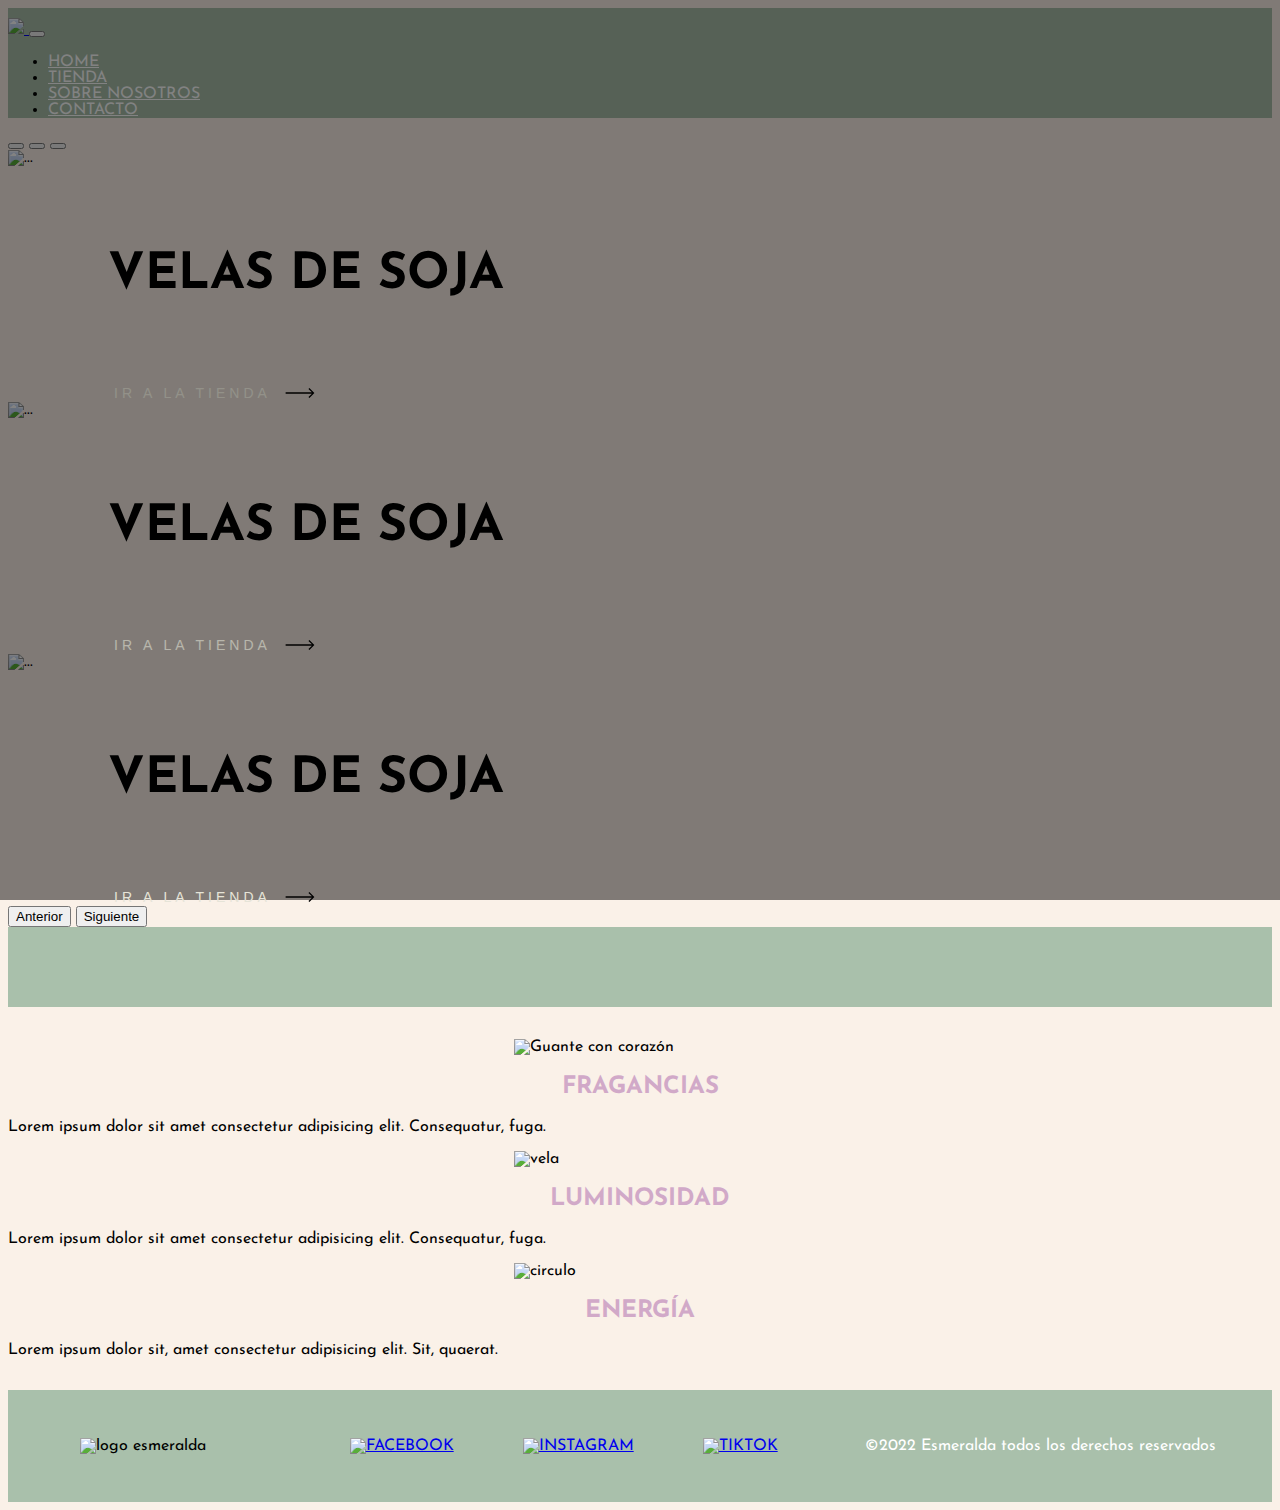
==== index.html @ 933a65a1 "creando carpetas" ====
<!DOCTYPE html>
<html lang="en">

<head>
    <meta charset="UTF-8" />
    <meta http-equiv="X-UA-Compatible" content="IE=edge" />
    <meta name="viewport" content="width=device-width, initial-scale=1.0" />
    <title>Document</title>
    <!-- CSS only -->
    <link href="https://cdn.jsdelivr.net/npm/bootstrap@5.2.3/dist/css/bootstrap.min.css" rel="stylesheet"
        integrity="sha384-rbsA2VBKQhggwzxH7pPCaAqO46MgnOM80zW1RWuH61DGLwZJEdK2Kadq2F9CUG65" crossorigin="anonymous" />
    <!-- ESTILOS CSS -->
    <link rel="stylesheet" href="./css/estilos.css" />
</head>

<body>
    <header>
        <img class="logoPrincipal d-none d-xl-block" src="imagenes/ESMERALDA VELAS2.png" alt="">
    </header>

    <nav class="navbar navbar-expand-lg sticky-top">
        <div class="container-fluid text-center">
            <a class="navbar-brand" href="#">
                <img class="logoNav d-xl-none" src="imagenes/ESMERALDA VELAS2.png">
            </a>
            <button class="navbar-toggler" type="button" data-bs-toggle="collapse" data-bs-target="#navbarNav"
                aria-controls="navbarNav" aria-expanded="false" aria-label="Toggle navigation">
                <span class="navbar-toggler-icon"></span>
            </button>
            <div class="collapse navbar-collapse" id="navbarNav">
                <ul class="navbar-nav mx-auto">
                    <li class="nav-item">
                        <a class="nav-link" aria-current="page" href="#">Home</a>
                    </li>
                    <li class="nav-item">
                        <a class="nav-link" href="#">Tienda</a>
                    </li>
                    <li class="nav-item">
                        <a class="nav-link" href="#">Sobre Nosotros</a>
                    </li>
                    <li class="nav-item">
                        <a class="nav-link" href="#">Contacto</a>
                    </li>
                </ul>
            </div>
        </div>
    </nav>

    <!-- CARRUSEL IMAGENES -->
    <section>
        <div id="carouselExampleCaptions" class="carousel slide" data-bs-ride="false">
            <div class="carousel-indicators">
                <button type="button" data-bs-target="#carouselExampleCaptions" data-bs-slide-to="0" class="active"
                    aria-current="true" aria-label="Slide 1"></button>
                <button type="button" data-bs-target="#carouselExampleCaptions" data-bs-slide-to="1"
                    aria-label="Slide 2"></button>
                <button type="button" data-bs-target="#carouselExampleCaptions" data-bs-slide-to="2"
                    aria-label="Slide 3"></button>
            </div>
            <div class="carousel-inner">
                <div class="carousel-item active">
                    <img src="imagenes/carrusel/carrusel1.jpg" class="d-block w-100" alt="...">
                    <div class="carousel-caption d-none d-md-block">
                        <h5>VELAS DE SOJA</h5>
                        <div>
                            <button class="cta">
                                <span class="hover-underline-animation"> Ir a la tienda </span>
                                <svg viewBox="0 0 46 16" height="10" width="30" xmlns="http://www.w3.org/2000/svg"
                                    id="arrow-horizontal">
                                    <path transform="translate(30)"
                                        d="M8,0,6.545,1.455l5.506,5.506H-30V9.039H12.052L6.545,14.545,8,16l8-8Z"
                                        data-name="Path 10" id="Path_10"></path>
                                </svg>
                            </button>
                        </div>
                    </div>
                </div>
                <div class="carousel-item">
                    <img src="imagenes/carrusel/carrusel2.jpg" class="d-block w-100" alt="...">
                    <div class="carousel-caption d-none d-md-block">
                        <h5>VELAS DE SOJA</h5>
                        <div>
                            <button class="cta">
                                <span class="hover-underline-animation"> Ir a la tienda </span>
                                <svg viewBox="0 0 46 16" height="10" width="30" xmlns="http://www.w3.org/2000/svg"
                                    id="arrow-horizontal">
                                    <path transform="translate(30)"
                                        d="M8,0,6.545,1.455l5.506,5.506H-30V9.039H12.052L6.545,14.545,8,16l8-8Z"
                                        data-name="Path 10" id="Path_10"></path>
                                </svg>
                            </button>
                        </div>
                    </div>
                </div>
                <div class="carousel-item">
                    <img src="imagenes/carrusel/carrusel3.jpg" class="d-block w-100" alt="...">
                    <div class="carousel-caption d-none d-md-block">
                        <h5>VELAS DE SOJA</h5>
                        <div>
                            <button class="cta">
                                <span class="hover-underline-animation"> Ir a la tienda </span>
                                <svg viewBox="0 0 46 16" height="10" width="30" xmlns="http://www.w3.org/2000/svg"
                                    id="arrow-horizontal">
                                    <path transform="translate(30)"
                                        d="M8,0,6.545,1.455l5.506,5.506H-30V9.039H12.052L6.545,14.545,8,16l8-8Z"
                                        data-name="Path 10" id="Path_10"></path>
                                </svg>
                            </button>
                        </div>
                    </div>
                </div>
            </div>
            <button class="carousel-control-prev" type="button" data-bs-target="#carouselExampleCaptions"
                data-bs-slide="prev">
                <span class="carousel-control-prev-icon" aria-hidden="true"></span>
                <span class="visually-hidden">Anterior</span>
            </button>
            <button class="carousel-control-next" type="button" data-bs-target="#carouselExampleCaptions"
                data-bs-slide="next">
                <span class="carousel-control-next-icon" aria-hidden="true"></span>
                <span class="visually-hidden">Siguiente</span>
            </button>
        </div>
        </div>
    </section>

    <section class="separador"></section>


    <section class="beneficios container">
        <div class="row">
            <section class=" mx-auto col-xl-4 col-md-6 col-sm-12">
                <img src="./imagenes/1.png" class="imgBenef" alt="Guante con corazón"></a>
                <h2 class="txtBenef">FRAGANCIAS</h2>
                <p class="pBenef">Lorem ipsum dolor sit amet consectetur adipisicing elit. Consequatur, fuga.</p>
            </section>
            <section class="servicio mx-auto col-xl-4 col-md-6 col-sm-12">
                <img src="./imagenes/3.png" class="imgBenef" alt="vela"></a>
                <h2 class="txtBenef">LUMINOSIDAD</h2>
                <p class="pBenef">Lorem ipsum dolor sit amet consectetur adipisicing elit. Consequatur, fuga.</p>
            </section>
            <section class="mx-auto col-xl-4 col-md-6 col-sm-12">
                <img src="./imagenes/2.png" class="imgBenef" alt="circulo"></a>
                <h2 class="txtBenef">ENERGÍA</h2>
                <p class="pBenef">Lorem ipsum dolor sit, amet consectetur adipisicing elit. Sit, quaerat.</p>
            </section>
        </div>
    </section>


    <!-- FOOTER -->
    <footer>
            <img src="./imagenes/ESMERALDA VELAS2.png" alt="logo esmeralda" class="logoFooter" />
        </div>
        <nav class="redesSociales">
            <ul>
                <li> <a href="#"><img src="./imagenes/facebook.png"
                            alt="Facebook" /></a></li>
                <li> <a href="#"><img src="./imagenes/instagram.png"
                            alt="instagram" /></a> </li>
                <li> <a href="#"><img src="/imagenes/tiktok.png"
                            alt="TikTok" /></a> </li>
            </ul>
        </nav>
        <div>
            <p>©2022 Esmeralda todos los derechos reservados</p>
        </div>
    </footer>


    <!-- JavaScript Bundle with Popper -->
    <script src="https://cdn.jsdelivr.net/npm/bootstrap@5.2.3/dist/js/bootstrap.bundle.min.js"
        integrity="sha384-kenU1KFdBIe4zVF0s0G1M5b4hcpxyD9F7jL+jjXkk+Q2h455rYXK/7HAuoJl+0I4"
        crossorigin="anonymous"></script>
</body>

</html>
---- css/estilos.css ----
/* FUENTES */
@import url("https://fonts.googleapis.com/css2?family=Josefin+Sans:wght@100;300&family=Raleway:wght@300&display=swap");


body {
    background-color: #FAF1E8;
    font-family: "Josefin Sans", sans-serif;
}

/* HEADER  */
header {
    display: flex;
    justify-content: center;
    background-color: #a9c0ab;
}


.logoPrincipal {
    width: 15%;
    padding-top: 5px;
}

.logoNav {
    width: 30%;
    padding-top: 5px;
}

/* NAV */
nav {
    background-color: #a9c0ab;
    text-transform: uppercase;
}

.nav-link {
    color: #ffff;
}

.nav-item :hover {
    color: #e6e4d8;
}

/* CARRUSEL */


.carousel-item::before {
    content: "";
    display: block;
    position: absolute;
    top: 0;
    left: 0;
    bottom: 0;
    right: 0;
    background: #000;
    opacity: 0.2;
}

.carousel-caption {
    font-family: "Josefin Sans", sans-serif;
    padding-left: 100px;
    padding-right: 100px;
}

.carousel-caption h5 {
    font-size: 50px;
    font-weight: 700px;
}

/* BOTON CARRUSEL */
.cta {
    border: none;
    background: none;
}

.cta span {
    padding-bottom: 7px;
    letter-spacing: 4px;
    font-size: 14px;
    padding-right: 15px;
    text-transform: uppercase;
}

.cta svg {
    transform: translateX(-8px);
    transition: all 0.3s ease;
}

.cta:hover svg {
    transform: translateX(0);
}

.cta:active svg {
    transform: scale(0.9);
}

.hover-underline-animation {
    position: relative;
    color: #e6e4d8;
    padding-bottom: 20px;
}

.hover-underline-animation:after {
    content: "";
    position: absolute;
    width: 100%;
    transform: scaleX(0);
    height: 2px;
    bottom: 0;
    left: 0;
    background-color: #000000;
    transform-origin: bottom right;
    transition: transform 0.25s ease-out;
}

.cta:hover .hover-underline-animation:after {
    transform: scaleX(1);
    transform-origin: bottom left;
}

/* SEPARADOR */
.separador {
    height: 5rem;
    background-color: #a9c0ab;

}

/* BENEFICIOS */
.imgBenef {
    width: 20%;
    display: block;
    margin: auto;
}

.beneficios {
    margin-top: 2rem;
    margin-bottom: 2rem;
}

.txtBenef {
    text-align: center;
    color: #d1a9c8;
    font-weight: 700;
}

pBenef {
    text-align: center;
}



/* FOOTER */
footer {
    background-color: #a9c0ab;
    display: flex;
    flex-wrap: wrap;
    justify-content: center;
    justify-content: space-evenly;
    align-items: center;
}

footer ul li {
    display: inline;
}

footer ul li img {
    width: 40px;
    height: 40px;
    transition: height 0.5s, width 0.5s;
    margin: 2rem;
}

footer ul li img:hover {
    width: 50px;
    height: 50px;
}

footer p{
    color: #ffff;
}

.logoFooter{
    width: 10%;
    margin: 1rem;
}
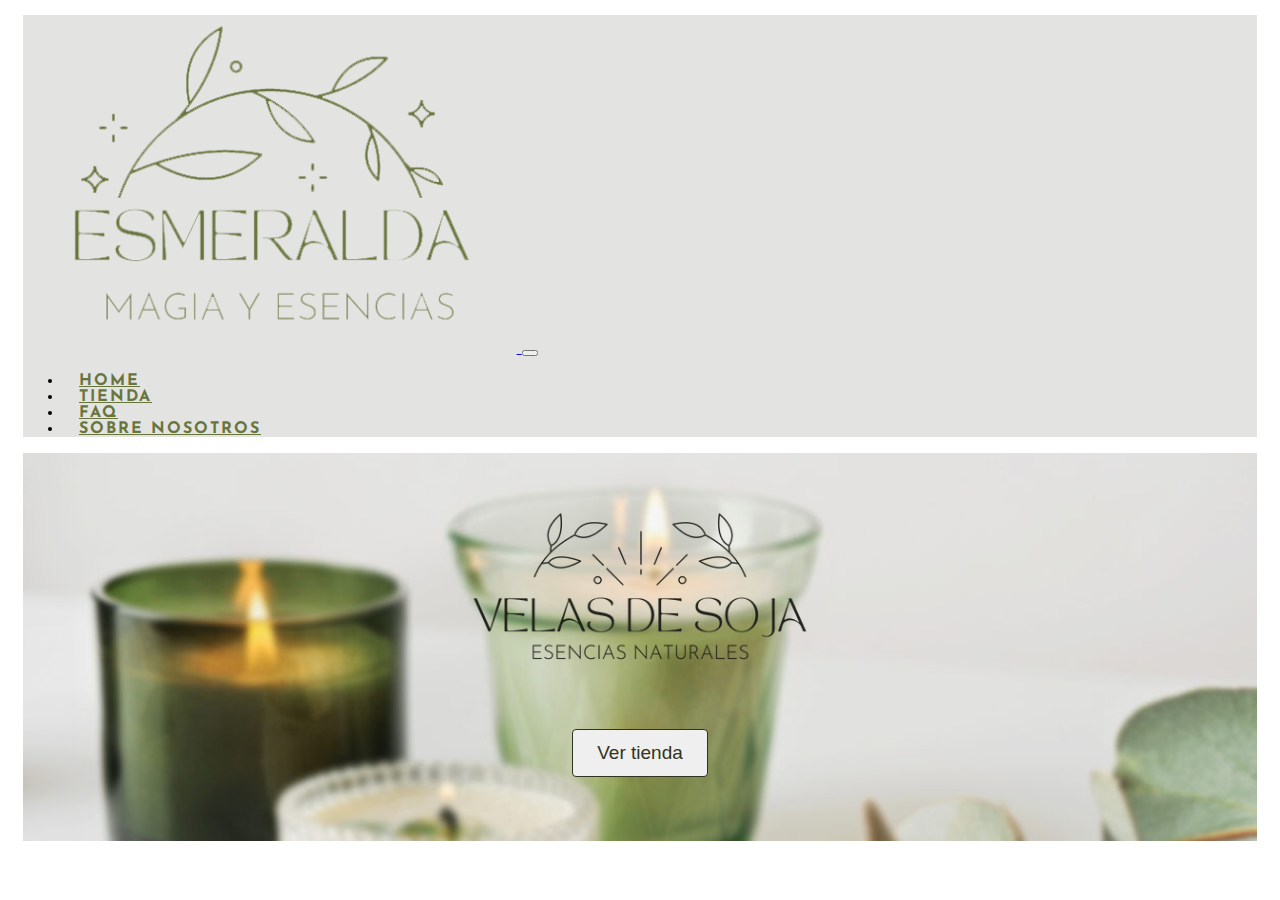
==== commit cd1d13cb: "modificando index" ====
--- a/index.html
+++ b/index.html
@@ -15,158 +15,46 @@
 
 <body>
     <header>
-        <img class="logoPrincipal d-none d-xl-block" src="imagenes/ESMERALDA VELAS2.png" alt="">
-    </header>
-
-    <nav class="navbar navbar-expand-lg sticky-top">
-        <div class="container-fluid text-center">
+        <nav class="navbar navbar-expand-lg ">
+        <div class="container-fluid">
             <a class="navbar-brand" href="#">
-                <img class="logoNav d-xl-none" src="imagenes/ESMERALDA VELAS2.png">
+                <img class="logoNav" src="./imagenes/logoNav.png" alt="Esmeralda Velas de Soja">
             </a>
             <button class="navbar-toggler" type="button" data-bs-toggle="collapse" data-bs-target="#navbarNav"
                 aria-controls="navbarNav" aria-expanded="false" aria-label="Toggle navigation">
                 <span class="navbar-toggler-icon"></span>
             </button>
             <div class="collapse navbar-collapse" id="navbarNav">
-                <ul class="navbar-nav mx-auto">
+                <ul class="nav justify-content-end">
                     <li class="nav-item">
-                        <a class="nav-link" aria-current="page" href="#">Home</a>
+                        <a class="nav-link" href="#">Home</a>
                     </li>
                     <li class="nav-item">
                         <a class="nav-link" href="#">Tienda</a>
                     </li>
                     <li class="nav-item">
-                        <a class="nav-link" href="#">Sobre Nosotros</a>
+                        <a class="nav-link" href="#">FAQ</a>
                     </li>
                     <li class="nav-item">
-                        <a class="nav-link" href="#">Contacto</a>
+                        <a class="nav-link" href="#">Sobre Nosotros</a>
                     </li>
                 </ul>
             </div>
         </div>
     </nav>
 
-    <!-- CARRUSEL IMAGENES -->
-    <section>
-        <div id="carouselExampleCaptions" class="carousel slide" data-bs-ride="false">
-            <div class="carousel-indicators">
-                <button type="button" data-bs-target="#carouselExampleCaptions" data-bs-slide-to="0" class="active"
-                    aria-current="true" aria-label="Slide 1"></button>
-                <button type="button" data-bs-target="#carouselExampleCaptions" data-bs-slide-to="1"
-                    aria-label="Slide 2"></button>
-                <button type="button" data-bs-target="#carouselExampleCaptions" data-bs-slide-to="2"
-                    aria-label="Slide 3"></button>
-            </div>
-            <div class="carousel-inner">
-                <div class="carousel-item active">
-                    <img src="imagenes/carrusel/carrusel1.jpg" class="d-block w-100" alt="...">
-                    <div class="carousel-caption d-none d-md-block">
-                        <h5>VELAS DE SOJA</h5>
-                        <div>
-                            <button class="cta">
-                                <span class="hover-underline-animation"> Ir a la tienda </span>
-                                <svg viewBox="0 0 46 16" height="10" width="30" xmlns="http://www.w3.org/2000/svg"
-                                    id="arrow-horizontal">
-                                    <path transform="translate(30)"
-                                        d="M8,0,6.545,1.455l5.506,5.506H-30V9.039H12.052L6.545,14.545,8,16l8-8Z"
-                                        data-name="Path 10" id="Path_10"></path>
-                                </svg>
-                            </button>
-                        </div>
-                    </div>
-                </div>
-                <div class="carousel-item">
-                    <img src="imagenes/carrusel/carrusel2.jpg" class="d-block w-100" alt="...">
-                    <div class="carousel-caption d-none d-md-block">
-                        <h5>VELAS DE SOJA</h5>
-                        <div>
-                            <button class="cta">
-                                <span class="hover-underline-animation"> Ir a la tienda </span>
-                                <svg viewBox="0 0 46 16" height="10" width="30" xmlns="http://www.w3.org/2000/svg"
-                                    id="arrow-horizontal">
-                                    <path transform="translate(30)"
-                                        d="M8,0,6.545,1.455l5.506,5.506H-30V9.039H12.052L6.545,14.545,8,16l8-8Z"
-                                        data-name="Path 10" id="Path_10"></path>
-                                </svg>
-                            </button>
-                        </div>
-                    </div>
-                </div>
-                <div class="carousel-item">
-                    <img src="imagenes/carrusel/carrusel3.jpg" class="d-block w-100" alt="...">
-                    <div class="carousel-caption d-none d-md-block">
-                        <h5>VELAS DE SOJA</h5>
-                        <div>
-                            <button class="cta">
-                                <span class="hover-underline-animation"> Ir a la tienda </span>
-                                <svg viewBox="0 0 46 16" height="10" width="30" xmlns="http://www.w3.org/2000/svg"
-                                    id="arrow-horizontal">
-                                    <path transform="translate(30)"
-                                        d="M8,0,6.545,1.455l5.506,5.506H-30V9.039H12.052L6.545,14.545,8,16l8-8Z"
-                                        data-name="Path 10" id="Path_10"></path>
-                                </svg>
-                            </button>
-                        </div>
-                    </div>
-                </div>
-            </div>
-            <button class="carousel-control-prev" type="button" data-bs-target="#carouselExampleCaptions"
-                data-bs-slide="prev">
-                <span class="carousel-control-prev-icon" aria-hidden="true"></span>
-                <span class="visually-hidden">Anterior</span>
-            </button>
-            <button class="carousel-control-next" type="button" data-bs-target="#carouselExampleCaptions"
-                data-bs-slide="next">
-                <span class="carousel-control-next-icon" aria-hidden="true"></span>
-                <span class="visually-hidden">Siguiente</span>
-            </button>
+    <div class="heroTienda">
+        <!-- <img class="imgHero" src="./imagenes/header.jpg" alt="Velas de Soja"> -->
+        <img class="imgHero" src="./imagenes/logo headerpng.png" alt="">
+        <div class="botondemierda">
+            <button class="button"> Ver tienda</button>
         </div>
-        </div>
-    </section>
 
-    <section class="separador"></section>
+    </div>
 
 
-    <section class="beneficios container">
-        <div class="row">
-            <section class=" mx-auto col-xl-4 col-md-6 col-sm-12">
-                <img src="./imagenes/1.png" class="imgBenef" alt="Guante con corazón"></a>
-                <h2 class="txtBenef">FRAGANCIAS</h2>
-                <p class="pBenef">Lorem ipsum dolor sit amet consectetur adipisicing elit. Consequatur, fuga.</p>
-            </section>
-            <section class="servicio mx-auto col-xl-4 col-md-6 col-sm-12">
-                <img src="./imagenes/3.png" class="imgBenef" alt="vela"></a>
-                <h2 class="txtBenef">LUMINOSIDAD</h2>
-                <p class="pBenef">Lorem ipsum dolor sit amet consectetur adipisicing elit. Consequatur, fuga.</p>
-            </section>
-            <section class="mx-auto col-xl-4 col-md-6 col-sm-12">
-                <img src="./imagenes/2.png" class="imgBenef" alt="circulo"></a>
-                <h2 class="txtBenef">ENERGÍA</h2>
-                <p class="pBenef">Lorem ipsum dolor sit, amet consectetur adipisicing elit. Sit, quaerat.</p>
-            </section>
-        </div>
-    </section>
-
-
-    <!-- FOOTER -->
-    <footer>
-            <img src="./imagenes/ESMERALDA VELAS2.png" alt="logo esmeralda" class="logoFooter" />
-        </div>
-        <nav class="redesSociales">
-            <ul>
-                <li> <a href="#"><img src="./imagenes/facebook.png"
-                            alt="Facebook" /></a></li>
-                <li> <a href="#"><img src="./imagenes/instagram.png"
-                            alt="instagram" /></a> </li>
-                <li> <a href="#"><img src="/imagenes/tiktok.png"
-                            alt="TikTok" /></a> </li>
-            </ul>
-        </nav>
-        <div>
-            <p>©2022 Esmeralda todos los derechos reservados</p>
-        </div>
-    </footer>
-
+    </header>
+    
 
     <!-- JavaScript Bundle with Popper -->
     <script src="https://cdn.jsdelivr.net/npm/bootstrap@5.2.3/dist/js/bootstrap.bundle.min.js"
--- a/css/estilos.css
+++ b/css/estilos.css
@@ -3,181 +3,133 @@
 
 
 body {
-    background-color: #FAF1E8;
+    /* background-color: #FAF1E8; */
     font-family: "Josefin Sans", sans-serif;
 }
 
 /* HEADER  */
 header {
-    display: flex;
-    justify-content: center;
-    background-color: #a9c0ab;
+    margin: 15px;
 }
 
+/* NAV */
 
-.logoPrincipal {
-    width: 15%;
-    padding-top: 5px;
+nav {
+    background-color: #e3e3e1;
+}
+
+.nav-link {
+    color: #68753d;
+    text-transform: uppercase;
+    font-weight: bold;
+    margin-left: 1rem;
+    letter-spacing: 2px;
+}
+
+.nav-item :hover {
+    color: #313421;
+    text-decoration: underline;
 }
 
 .logoNav {
-    width: 30%;
-    padding-top: 5px;
+    width: 40%;
 }
 
-/* NAV */
-nav {
-    background-color: #a9c0ab;
-    text-transform: uppercase;
+/* HERO */
+
+
+.heroTienda {
+    text-align: center;
+    background-image: url(../imagenes/header.jpg);
+    background-size: cover;
 }
 
-.nav-link {
-    color: #ffff;
-}
+.imgHero {
+    margin: 3rem;
+    width: 35%;
 
-.nav-item :hover {
-    color: #e6e4d8;
-}
-
-/* CARRUSEL */
-
-
-.carousel-item::before {
-    content: "";
-    display: block;
-    position: absolute;
-    top: 0;
-    left: 0;
-    bottom: 0;
-    right: 0;
-    background: #000;
-    opacity: 0.2;
-}
-
-.carousel-caption {
-    font-family: "Josefin Sans", sans-serif;
-    padding-left: 100px;
-    padding-right: 100px;
-}
-
-.carousel-caption h5 {
-    font-size: 50px;
-    font-weight: 700px;
-}
-
-/* BOTON CARRUSEL */
-.cta {
-    border: none;
-    background: none;
-}
-
-.cta span {
-    padding-bottom: 7px;
-    letter-spacing: 4px;
-    font-size: 14px;
-    padding-right: 15px;
-    text-transform: uppercase;
-}
-
-.cta svg {
-    transform: translateX(-8px);
-    transition: all 0.3s ease;
-}
-
-.cta:hover svg {
-    transform: translateX(0);
-}
-
-.cta:active svg {
-    transform: scale(0.9);
-}
-
-.hover-underline-animation {
-    position: relative;
-    color: #e6e4d8;
-    padding-bottom: 20px;
-}
-
-.hover-underline-animation:after {
-    content: "";
-    position: absolute;
-    width: 100%;
-    transform: scaleX(0);
-    height: 2px;
-    bottom: 0;
-    left: 0;
-    background-color: #000000;
-    transform-origin: bottom right;
-    transition: transform 0.25s ease-out;
-}
-
-.cta:hover .hover-underline-animation:after {
-    transform: scaleX(1);
-    transform-origin: bottom left;
-}
-
-/* SEPARADOR */
-.separador {
-    height: 5rem;
-    background-color: #a9c0ab;
 
 }
 
-/* BENEFICIOS */
-.imgBenef {
-    width: 20%;
-    display: block;
-    margin: auto;
+/* BOTON TIENDA */
+.button {
+    margin-bottom: 4rem;
+    margin-right: auto;
+    margin-left: auto;
+    padding: 12px 24px;
+    border: 1px solid #313421;
+    border-radius: 4px;
+    transition: all 0.2s ease-in;
+    position: relative;
+    overflow: hidden;
+    font-size: 19px;
+    color: #313421;
+    z-index: 1;
 }
 
-.beneficios {
-    margin-top: 2rem;
-    margin-bottom: 2rem;
+.button:before {
+    content: "";
+    position: absolute;
+    left: 50%;
+    transform: translateX(-50%) scaleY(1) scaleX(1.25);
+    top: 100%;
+    width: 140%;
+    height: 180%;
+    background-color: #e3e3e1;
+    border-radius: 50%;
+    display: block;
+    transition: all 0.5s 0.1s cubic-bezier(0.55, 0, 0.1, 1);
+    z-index: -1;
 }
 
-.txtBenef {
-    text-align: center;
-    color: #d1a9c8;
-    font-weight: 700;
+.button:after {
+    content: "";
+    position: absolute;
+    left: 55%;
+    transform: translateX(-50%) scaleY(1) scaleX(1.45);
+    top: 180%;
+    width: 160%;
+    height: 190%;
+    background-color: #68753d;
+    border-radius: 50%;
+    display: block;
+    transition: all 0.5s 0.1s cubic-bezier(0.55, 0, 0.1, 1);
+    z-index: -1;
 }
 
-pBenef {
-    text-align: center;
+.button:hover {
+    color: #ffffff;
+    border: 1px solid #68753d;
+}
+
+.button:hover:before {
+    top: -35%;
+    background-color: #68753d;
+    transform: translateX(-50%) scaleY(1.3) scaleX(0.8);
+}
+
+.button:hover:after {
+    top: -45%;
+    background-color: #68753d;
+    transform: translateX(-50%) scaleY(1.3) scaleX(0.8);
 }
 
 
 
-/* FOOTER */
-footer {
-    background-color: #a9c0ab;
+/* TIENDA */
+.contenidoTienda {
     display: flex;
     flex-wrap: wrap;
     justify-content: center;
-    justify-content: space-evenly;
-    align-items: center;
+    justify-content: space-around;
+
 }
 
-footer ul li {
-    display: inline;
+.btn {
+    background-color: #a9c0ab;
+    border: none;
 }
 
-footer ul li img {
-    width: 40px;
-    height: 40px;
-    transition: height 0.5s, width 0.5s;
-    margin: 2rem;
-}
-
-footer ul li img:hover {
-    width: 50px;
-    height: 50px;
-}
-
-footer p{
-    color: #ffff;
-}
-
-.logoFooter{
-    width: 10%;
-    margin: 1rem;
+.btn:hover {
+    background-color: #657a67;
 }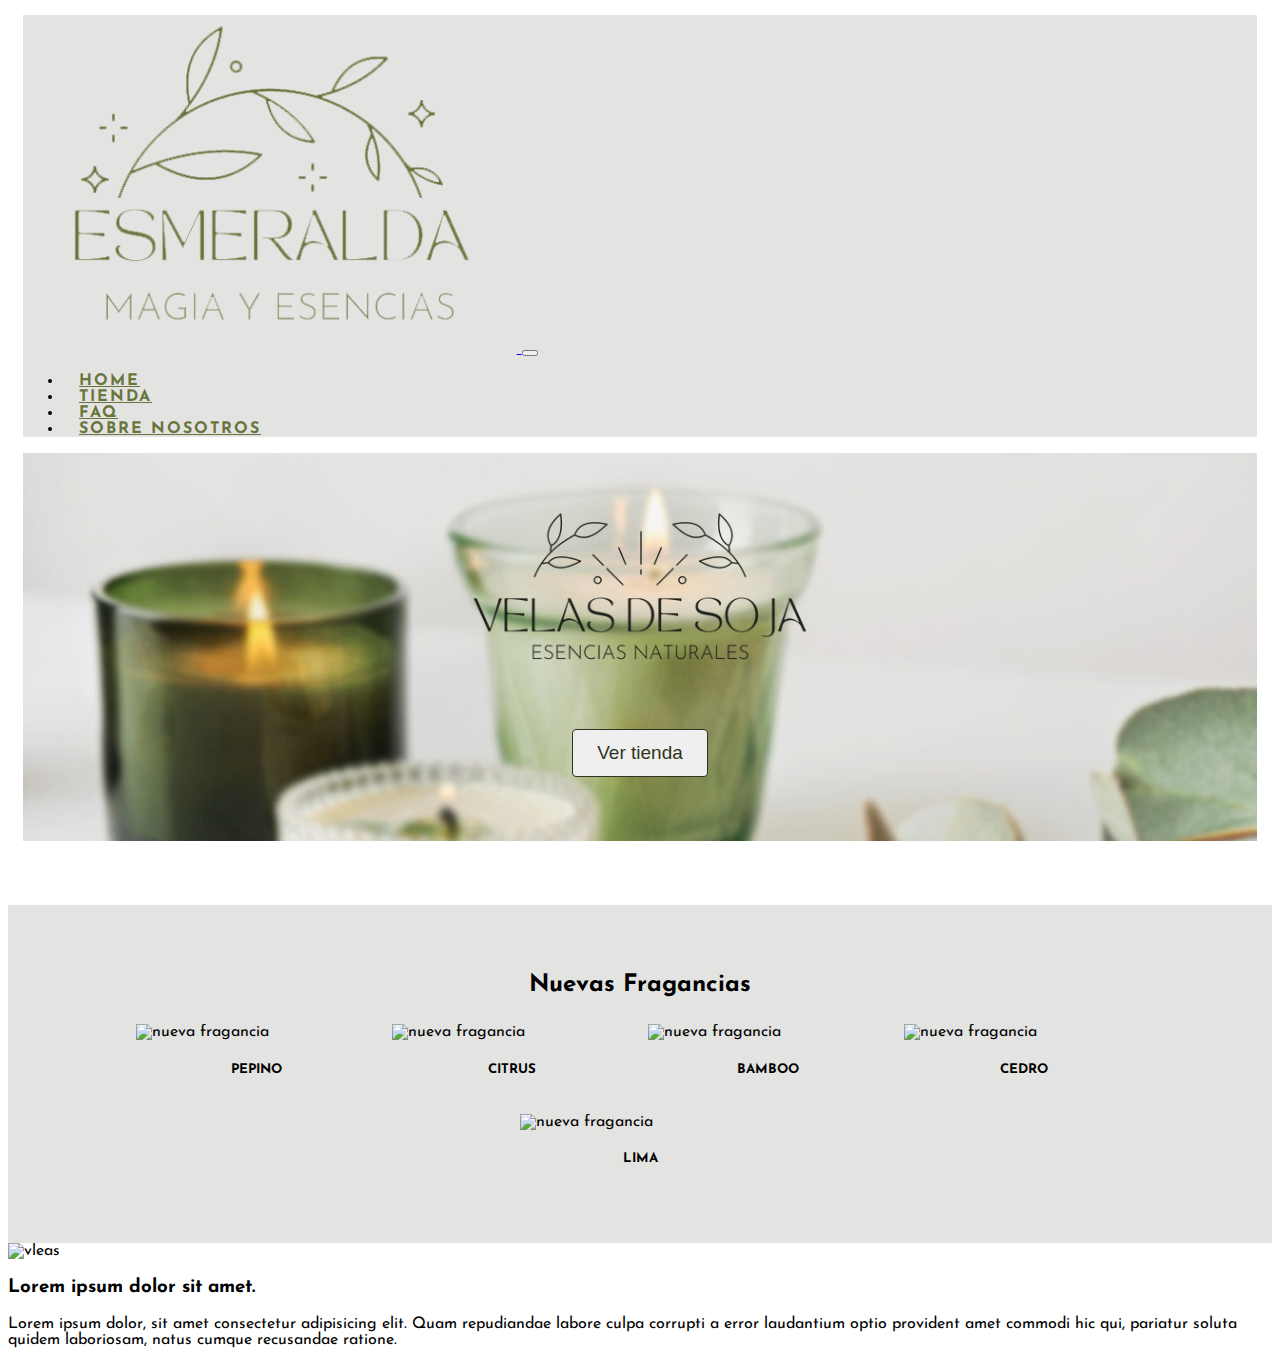
==== commit 475401c8: "maquetando index" ====
--- a/index.html
+++ b/index.html
@@ -14,7 +14,7 @@
 </head>
 
 <body>
-    <header>
+    <header class="index">
         <nav class="navbar navbar-expand-lg ">
         <div class="container-fluid">
             <a class="navbar-brand" href="#">
@@ -30,7 +30,7 @@
                         <a class="nav-link" href="#">Home</a>
                     </li>
                     <li class="nav-item">
-                        <a class="nav-link" href="#">Tienda</a>
+                        <a class="nav-link" href="./html/tienda.html">Tienda</a>
                     </li>
                     <li class="nav-item">
                         <a class="nav-link" href="#">FAQ</a>
@@ -49,17 +49,37 @@
         <div class="botondemierda">
             <button class="button"> Ver tienda</button>
         </div>
-
     </div>
+    </header>
 
 
-    </header>
+    <!-- CARRUSEL PRODUCTOS -->
+    <section class="productos">
+        <h2>Nuevas Fragancias</h2>
+        <div id="nuevasFragancias" class="fragancias">
+
+        </div>
+    </section>
     
+
+    <section class="container">
+        <div class="row text-center">
+            <div class="col-8">
+                <img class="imgVelas" src="./imagenes/velas mama/948bb27dc4dd323fe8423d74fdeb9f6c.jpg" alt="vleas">
+            </div>
+    
+            <div class="col-4">
+                <h3>Lorem ipsum dolor sit amet.</h3>
+                <p>Lorem ipsum dolor, sit amet consectetur adipisicing elit. Quam repudiandae labore culpa corrupti a error laudantium optio provident amet commodi hic qui, pariatur soluta quidem laboriosam, natus cumque recusandae ratione.</p>
+            </div>
+        </div>
 
     <!-- JavaScript Bundle with Popper -->
     <script src="https://cdn.jsdelivr.net/npm/bootstrap@5.2.3/dist/js/bootstrap.bundle.min.js"
         integrity="sha384-kenU1KFdBIe4zVF0s0G1M5b4hcpxyD9F7jL+jjXkk+Q2h455rYXK/7HAuoJl+0I4"
         crossorigin="anonymous"></script>
+
+        <script src="./JavaScript/main.js"></script>
 </body>
 
 </html>--- a/css/estilos.css
+++ b/css/estilos.css
@@ -8,7 +8,7 @@
 }
 
 /* HEADER  */
-header {
+.index {
     margin: 15px;
 }
 
@@ -114,6 +114,49 @@
     transform: translateX(-50%) scaleY(1.3) scaleX(0.8);
 }
 
+/* NUEVAS FRAGANCIAS INDEX */
+.productos{
+    background-color: #e3e3e1;
+    padding-top: 3rem;
+    margin-top: 4rem;
+    padding-bottom: 3rem;
+}
+
+.productos h2{
+    text-align: center;
+}
+
+.fragancias {
+    display: flex;
+    flex-wrap: wrap;
+    justify-content: center;
+
+}
+
+.fraganciasCards{
+    margin: 0.5rem;
+}
+
+.fraganciasCards h5{
+    font-weight: bold;
+    text-align: center;
+}
+
+.btnFragancias{
+    background-color: #a0b071;
+    border-color: #ffffff;
+}
+
+.btnFragancias:hover{
+    background-color: #68753d;
+    border-color: #ffffff;
+}
+
+/* SOBRE NOSOTROS INDEX */
+.imgVelas{
+    width: fit-content;
+}
+
 
 
 /* TIENDA */
@@ -122,14 +165,5 @@
     flex-wrap: wrap;
     justify-content: center;
     justify-content: space-around;
-
 }
 
-.btn {
-    background-color: #a9c0ab;
-    border: none;
-}
-
-.btn:hover {
-    background-color: #657a67;
-}